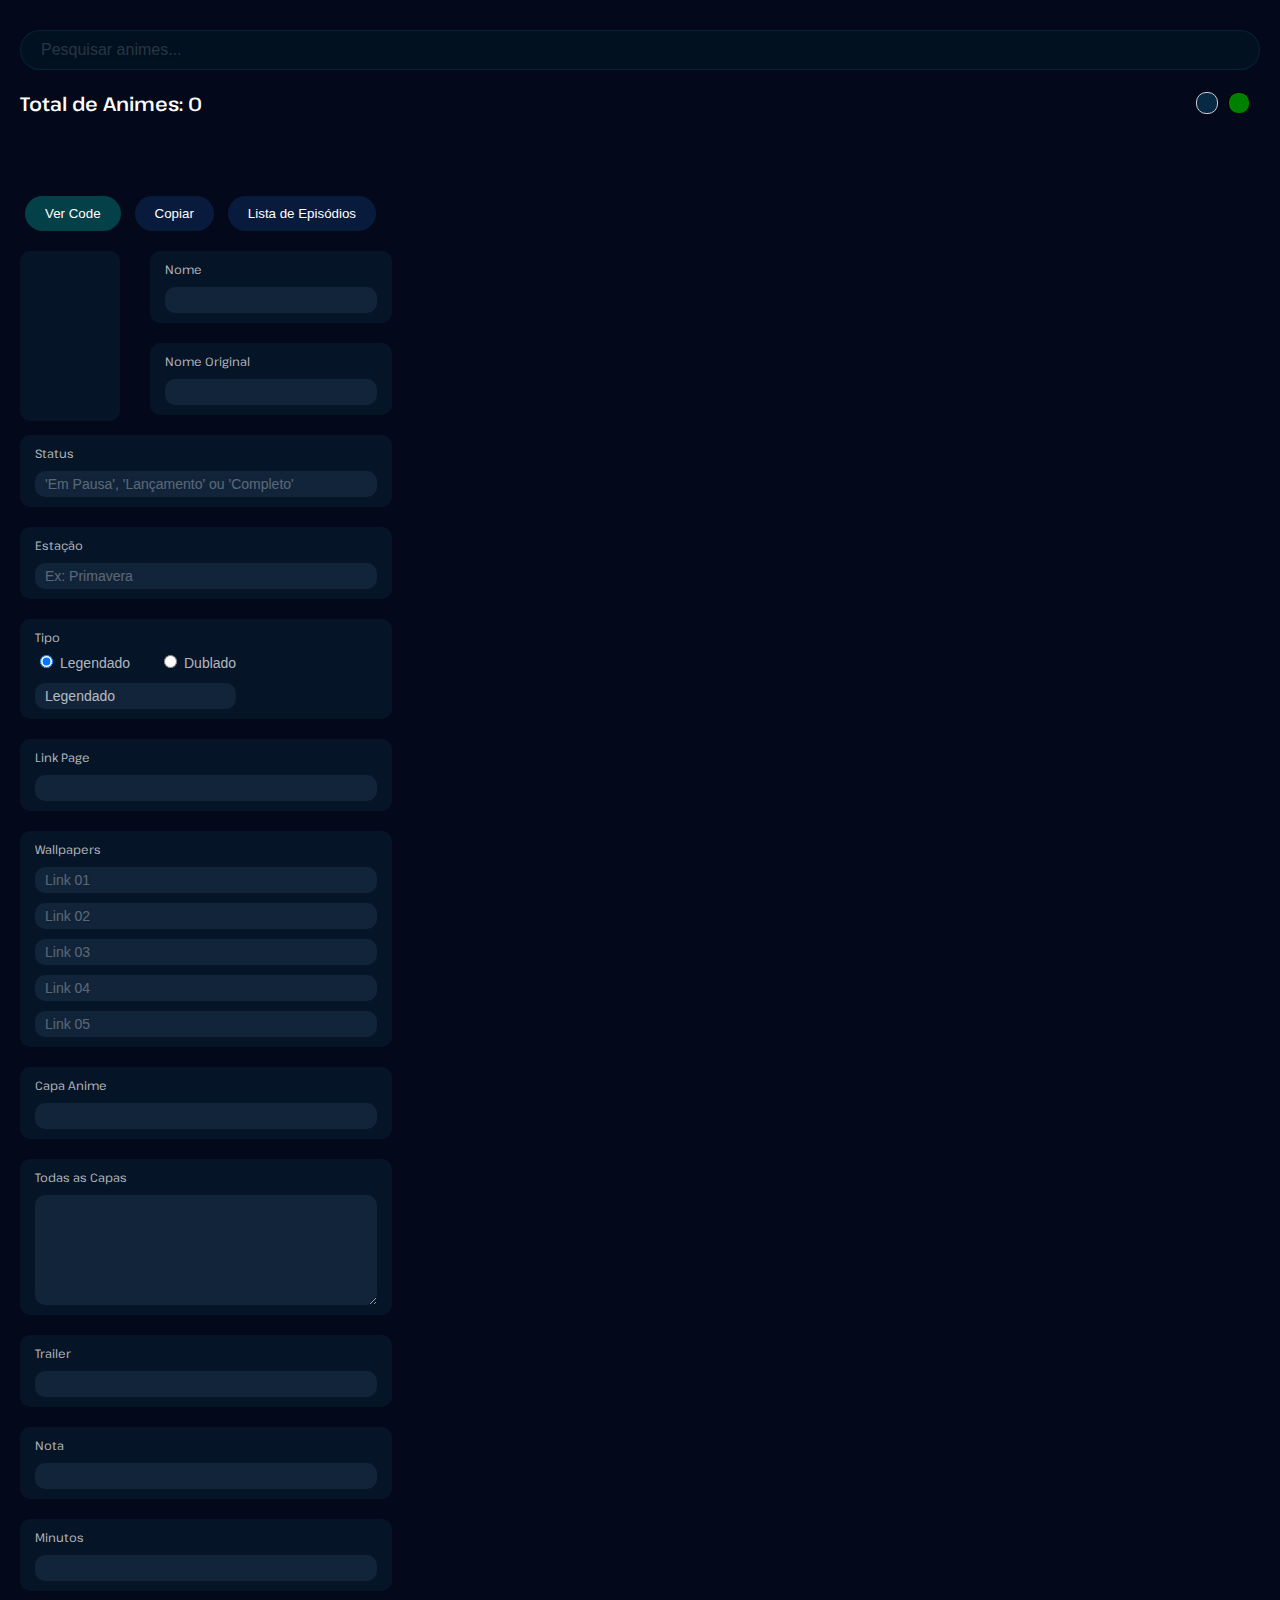
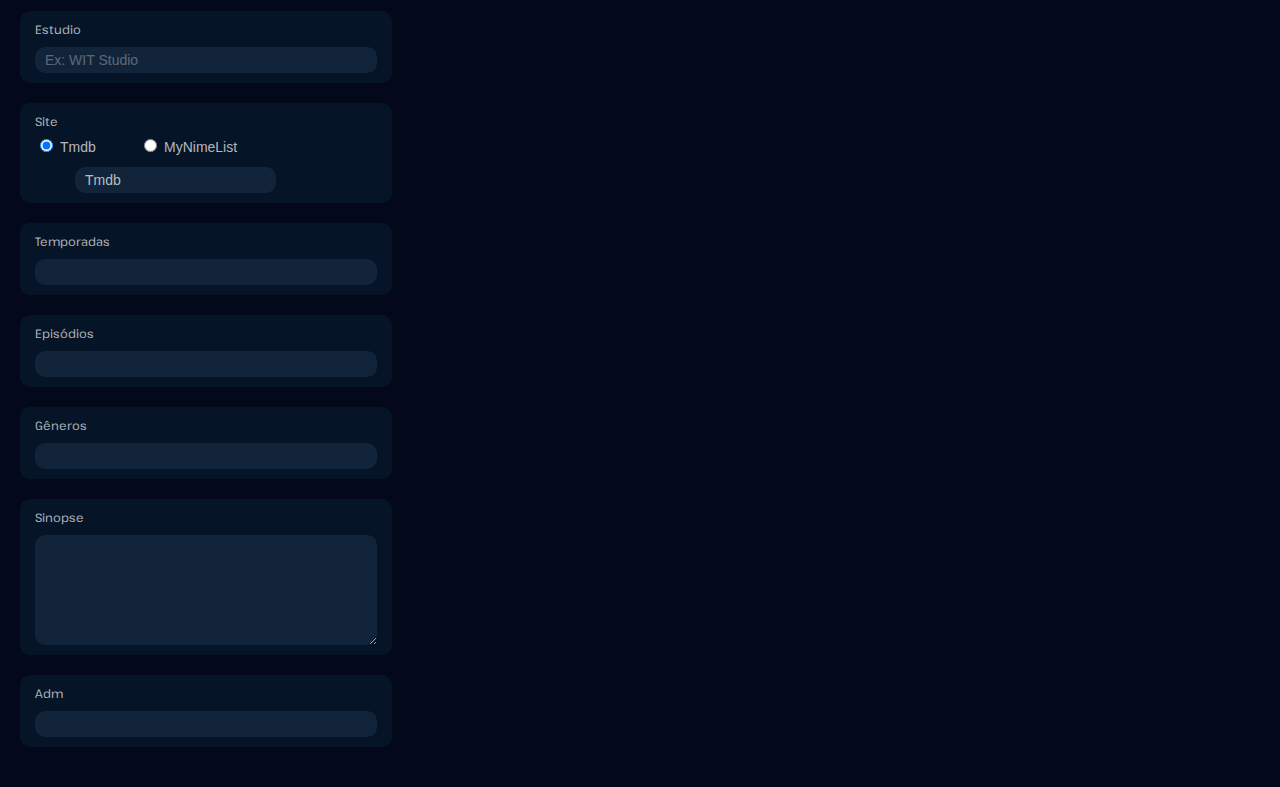
==== automatico/index.html @ 70dc7c84 "Add files via upload" ====
<!DOCTYPE html>
<html lang="en">
  <head>
    <meta charset="UTF-8" />
    <meta name="viewport" content="width=section, initial-scale=1.0" />
    <title>Document</title>    
    <link href="..\automatico\style.css" rel="stylesheet" />
    <link href="https://fonts.googleapis.com/css2?family=Pathway+Extreme:ital,opsz,wght@0,8..144,100..900;1,8..144,100..900&family=Source+Code+Pro:ital,wght@0,200..900;1,200..900&display=swap" rel="stylesheet">
    <link rel="stylesheet" href="https://fonts.googleapis.com/css2?family=Material+Symbols+Outlined:opsz,wght,FILL,GRAD@20..48,100..700,0..1,-50..200"/>
  </head>
  <body>
    <span id="mensagem">Code Copiadao; Cole em sua postagem!!</span>
    <div class="code">
      <span class="close" onclick="closeCode()"></span>
      <div>
        <h8>Code</h8>
        <button onclick="copyCode()"></button>
        <button onclick="expandCode()"></button>
      </div>
      <pre id="seasonContent"></pre>
    </div>
    <section class="topo">
      <input type="text" id="searchBar" placeholder="Pesquisar animes..." oninput="filterAnimes()"/>
      <div class="menuinfos">
        <div id="total-count">Total de Animes: 0</div>
        <div id="page-info"></div>
        <span class="inputs">
              <label class="custom-radio">
                  <input type="radio" name="especiais" value="sim" id="sim" />
                  <span class="radio-indicator"></span>
              </label>
              <label class="custom-radio">
                  <input type="radio" name="especiais" value="nao" id="nao" />
                  <span class="radio-indicator"></span>
              </label>
        </span>
      </div>
      <div id="pagination-controls" class="buttonsPage"></div>
    </section>

    <div id="episodeModal" class="modal" style="display: none;">
      <div class="modal-content">
        <span class="close" onclick="closeEps()"></span>
        <h2 class="titleList">Lista de Episódios</h2>
        <div id="episodeList"></div>
      </div>
    </div>
    

 <section class="container">
         <!--<div id="episodes">
        <div class="modal-content">
          <span class="close" onclick="closeEps()"></span>
          <div id="episode-list"></div>
        </div>
      </div>-->
      
      <section class="section01 modal">
        <span id="closeModal" class="close"></span>
        <div id="codeG">
          <div class="buttons">
            <button onclick="verCode(event)">Ver Code</button>
            <button onclick="copyCode(event)">Copiar</button>
            <button onclick="openEpsIndex(event)">Lista de Episódios</button>

            
          </div>

          
          <div class="group gresp">
              <span class="imgC">
                <img id="animePreview" src=""/>
              </span>        
              <span class="subgroup responsive">
                <div class="quest">
                  <span>Nome</span>
                  <input type="text" id="animeTitle" name="animeTitle" required />
                </div>
                <div class="quest">
                  <span>Nome Original</span>
                  <input type="text" id="animeTitleJapanese" name="animeTitleJapanese" onchange="updateSeasonContent()" required />
                </div>
              </span>
              <span class="subgroup res">
                <div class="quest">
                  <span>Status</span>
                  <input type="text" id="animeStatus" name="animeStatus" onchange="updateSeasonContent()" placeholder="'Em Pausa', 'Lançamento' ou 'Completo'" required />
                </div>
                <div class="quest">
                  <span>Estação</span>
                  <input type="text" id="animeStation" name="animeStation" onchange="updateSeasonContent()" placeholder="Ex: Primavera" required />
                </div>
              </span>
            </div>
            
            <div class="quest">
              <span>Tipo</span>
              <div>
                <span class="subAudio">
                  <input type="radio" value="Legendado" id="Legendado" name="audio" onclick="updateSub(this.value)" checked/>
                </span>
                <span class="subAudio dub">
                  <input type="radio" value="Dublado" id="Dublado" name="audio" onclick="updateSub(this.value)"/>
                </span>
                <input type="text" id="animeDubbedOrSubbed" onchange="updateSeasonContent()" name="animeDubbedOrSubbed" required />
              </div>
            </div>

  
            <div class="quest">
              <span>Link Page</span>
              <input type="text" id="linkPage" onchange="updateSeasonContent()" required />
            </div>
        
            <div class="quest link">
              <span>Wallpapers</span>
              <input type="text" id="linkcapa01" onchange="updateSeasonContent()" placeholder="Link 01" name="linkcapa01" required/> 
              <input type="text" id="linkcapa02" onchange="updateSeasonContent()" placeholder="Link 02" name="linkcapa02" required/> 
              <input type="text" id="linkcapa03" onchange="updateSeasonContent()" placeholder="Link 03" name="linkcapa03" required/> 
              <input type="text" id="linkcapa04" onchange="updateSeasonContent()" placeholder="Link 04" name="linkcapa04" required/> 
              <input type="text" id="linkcapa05" onchange="updateSeasonContent()" placeholder="Link 05" name="linkcapa05" required/>
            </div>
       
            <div class="quest">
              <span>Capa Anime</span>
              <input type="text" id="animeCover" onchange="updateSeasonContent()" name="animeCover"/>
            </div>
            
            <div class="quest">
              <span>Todas as Capas</span>
              <textarea id="animeCapasTotais" name="animeCapasTotais" onchange="updateSeasonContent()" required></textarea>
            </div>
            
            <div class="quest">
              <span>Trailer</span>
              <input type="text" id="animeTrailerLink" onchange="updateSeasonContent()" name="animeTrailerLink" required/>
              <input type="text" id="linkconvert" onchange="updateSeasonContent()" style="display:none" required/>
            </div>
            
            <div class="quest" style="display:none">
              <span>Id</span>
              <input type="text" id="idUnico" onchange="updateSeasonContent()" required />
            </div>
      
            <div class="group wrap">
              <div class="quest re">
                <span>Nota</span>
                <input type="number" id="animeRating" onchange="updateSeasonContent()" name="animeRating" step="0.1" required />
              </div>
              <div class="quest">
                <span>Minutos</span>
                <input type="text" id="animeAverageRuntime" onchange="updateSeasonContent()" name="animeAverageRuntime" required/>
              </div>
              <div class="quest">
                <span>Estudio</span>
                <input type="text" id="animeStudio" onchange="updateSeasonContent()" name="animeStudio" placeholder="Ex: WIT Studio" required />
              </div>
            </div>
      
            <div class="quest">
              <span>Site</span>
              <div>
                <span class="tipo">
                  <input type="radio" value="Tmdb" id="Tmdb" name="notaSite" onclick="updateSite(this.value)" checked/>
                </span>
                <span class="tipo">
                  <input type="radio" value="MyNimeList" id="MyNimeList" name="notaSite" onclick="updateSite(this.value)"/>
                </span>
                <input type="text" id="site" onchange="updateSeasonContent()" name="site" required/>
              </div>
            </div>

            <div class="group wrap">
            <div class="quest">
              <span>Temporadas</span>
              <input type="text" id="seasons" name="seasons" onchange="updateSeasonContent()" />
            </div>
            
            <div class="quest">
              <span>Episódios</span>
              <input type="text" id="animeEpisodes" name="animeEpisodes" onchange="updateSeasonContent()" />
            </div>
            </div>
      
            <div class="quest" style="display: none">
              <span>Ano de Lançamento</span>
              <input type="text" id="animeReleaseDate" onchange="updateSeasonContent()" name="animeReleaseDate" required />
              <input type="number" id="animeReleaseYear" onchange="updateSeasonContent()" name="animeReleaseYear" required />
            </div>
            
            <div class="quest">
              <span>Gêneros</span>
              <input type="text" id="animeGenres" onchange="updateSeasonContent()" name="animeGenres" required />
            </div>
            
            <div class="quest">
              <span>Sinopse</span>
              <textarea id="animeOverview" name="animeOverview" onchange="updateSeasonContent()" required></textarea>
            </div>
      
            <div class="quest">
              <span>Adm</span>
              <input type="text" id="animeAdm" onchange="updateSeasonContent()" name="animeAdm" required />
            </div>
        
        </div>
      </section>
  
      <section class="section02">
        <main class="itemsbody">
          <div id="anime-container"></div>
          <div id="pagination"></div>
          <div id="animeList"></div>
          <div id="pagination-simple-controls" class="buttonsPage"></div>
        </main>
      </section>
    </section>
    
    <script src="..\automatico\script.js"></script>
    <script src="..\automatico\outros.jS"></script>
  </body>
</html>
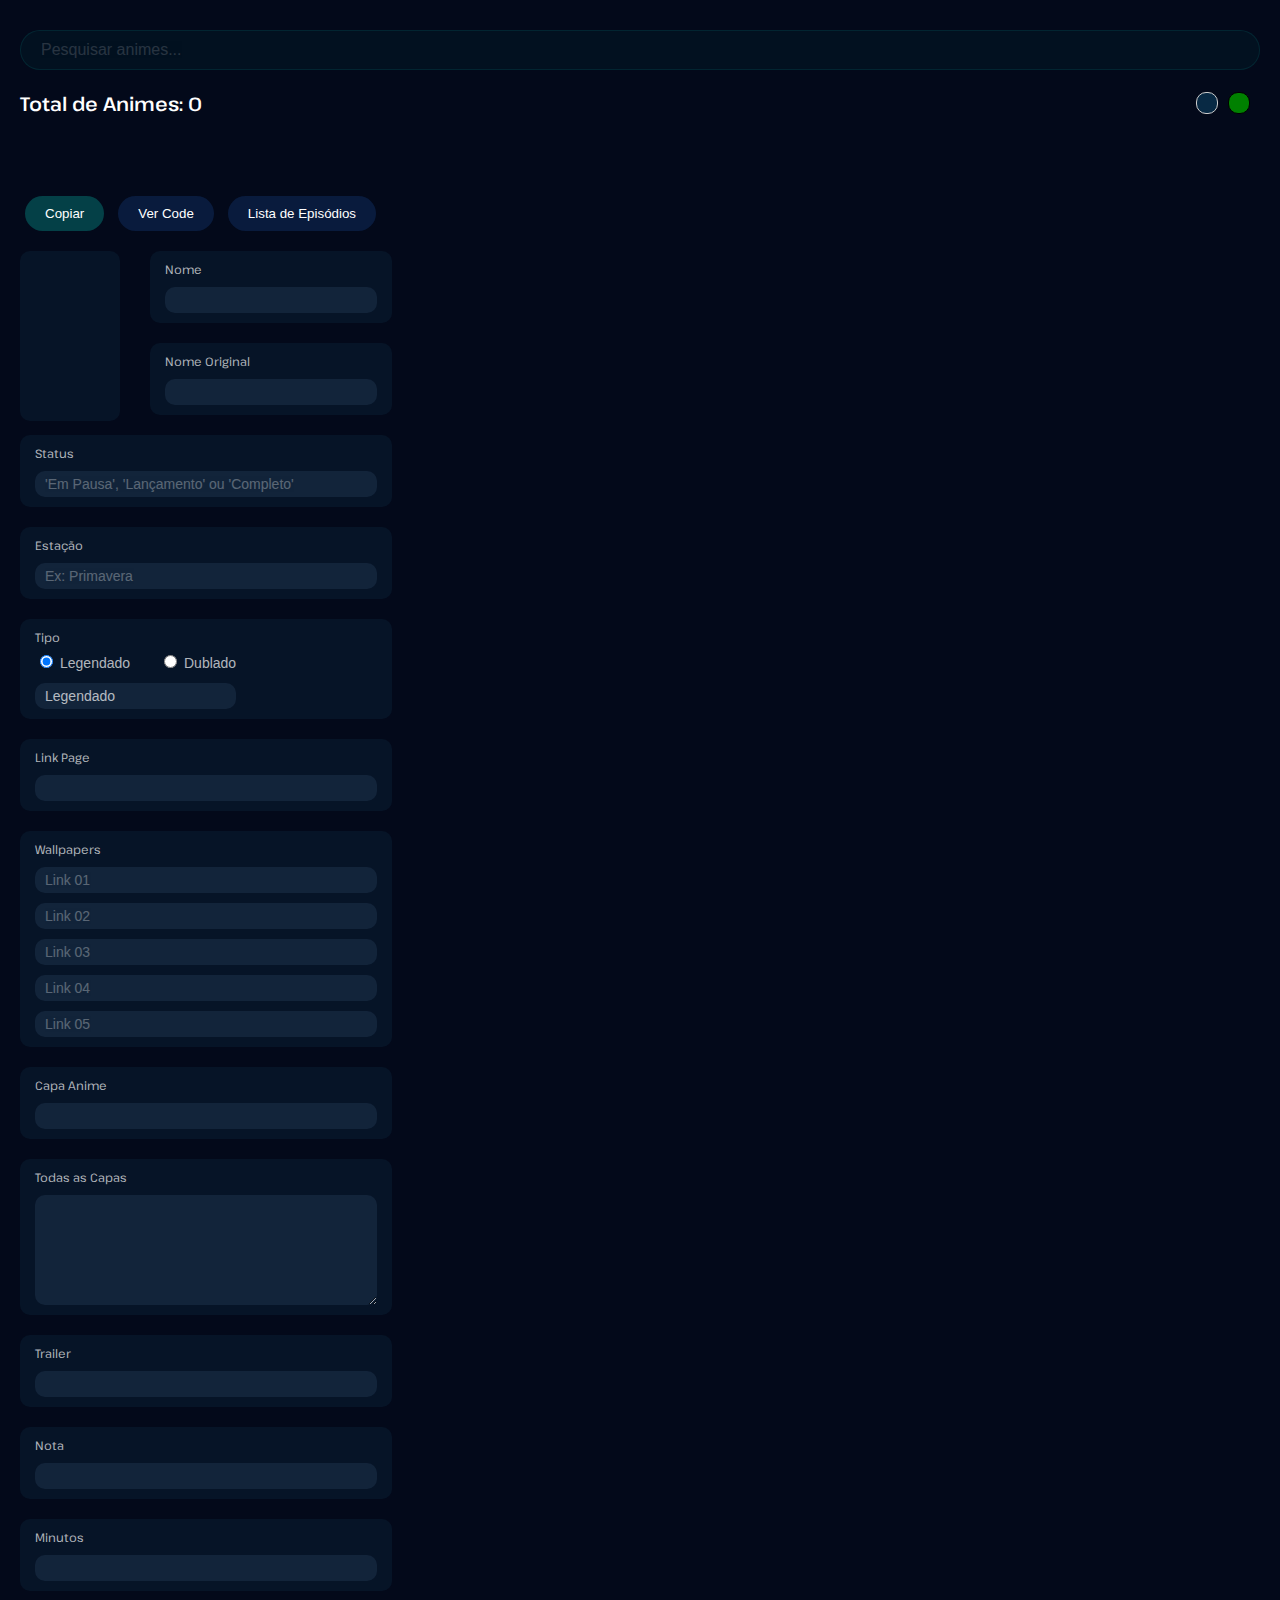
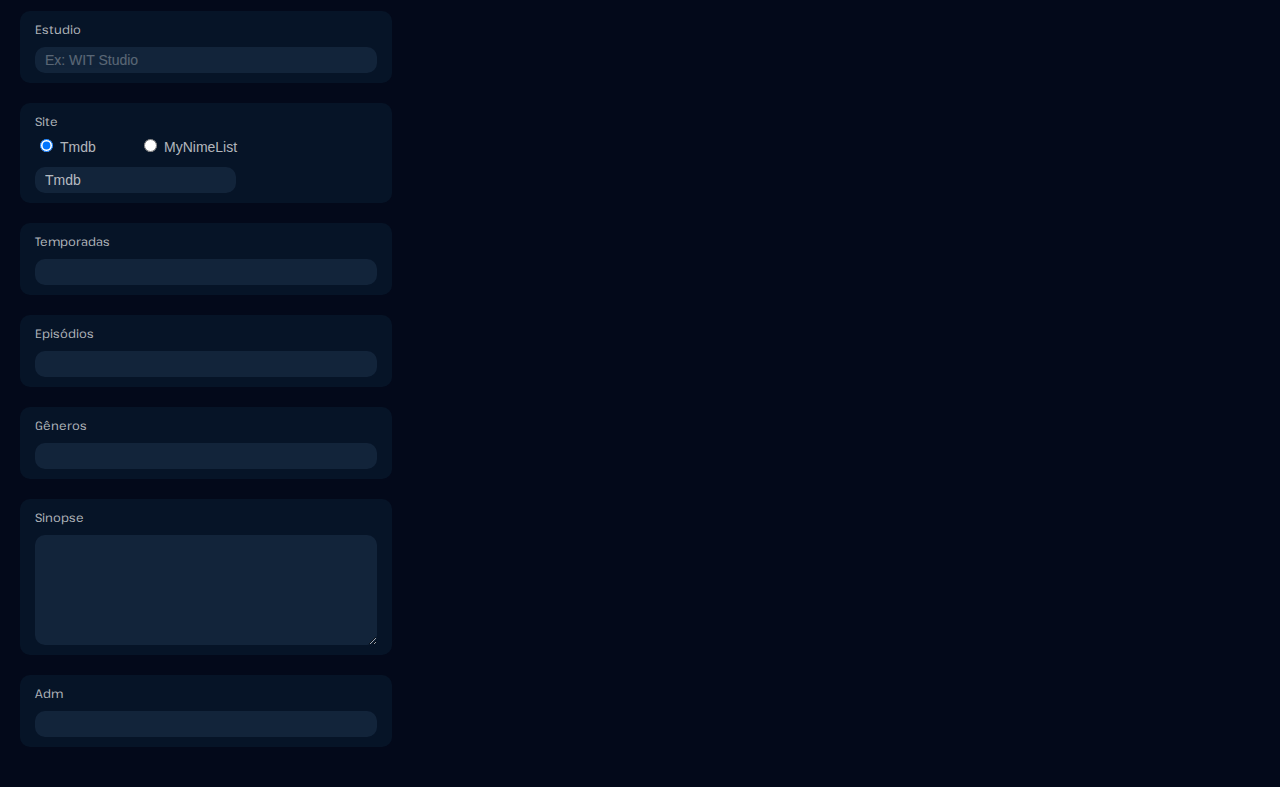
==== commit a33e610e: "Add files via upload" ====
--- a/automatico/index.html
+++ b/automatico/index.html
@@ -4,7 +4,7 @@
     <meta charset="UTF-8" />
     <meta name="viewport" content="width=section, initial-scale=1.0" />
     <title>Document</title>    
-    <link href="..\automatico\style.css" rel="stylesheet" />
+    <link href="style.css" rel="stylesheet" />
     <link href="https://fonts.googleapis.com/css2?family=Pathway+Extreme:ital,opsz,wght@0,8..144,100..900;1,8..144,100..900&family=Source+Code+Pro:ital,wght@0,200..900;1,200..900&display=swap" rel="stylesheet">
     <link rel="stylesheet" href="https://fonts.googleapis.com/css2?family=Material+Symbols+Outlined:opsz,wght,FILL,GRAD@20..48,100..700,0..1,-50..200"/>
   </head>
@@ -48,22 +48,13 @@
     
 
  <section class="container">
-         <!--<div id="episodes">
-        <div class="modal-content">
-          <span class="close" onclick="closeEps()"></span>
-          <div id="episode-list"></div>
-        </div>
-      </div>-->
-      
       <section class="section01 modal">
         <span id="closeModal" class="close"></span>
         <div id="codeG">
           <div class="buttons">
-            <button onclick="verCode(event)">Ver Code</button>
-            <button onclick="copyCode(event)">Copiar</button>
-            <button onclick="openEpsIndex(event)">Lista de Episódios</button>
-
-            
+            <button onclick="copyCode(event)" data-text="Copiar"></button>
+            <button onclick="verCode(event)" data-text="Ver Code"></button>
+            <button onclick="openEpsIndex(event)" data-text="Lista de Episódios"></button>
           </div>
 
           
@@ -163,7 +154,7 @@
                 <span class="tipo">
                   <input type="radio" value="Tmdb" id="Tmdb" name="notaSite" onclick="updateSite(this.value)" checked/>
                 </span>
-                <span class="tipo">
+                <span class="tipo mrg">
                   <input type="radio" value="MyNimeList" id="MyNimeList" name="notaSite" onclick="updateSite(this.value)"/>
                 </span>
                 <input type="text" id="site" onchange="updateSeasonContent()" name="site" required/>
@@ -216,7 +207,7 @@
       </section>
     </section>
     
-    <script src="..\automatico\script.js"></script>
-    <script src="..\automatico\outros.jS"></script>
+    <script src="script.js"></script>
+    <script src="outros.jS"></script>
   </body>
 </html>
--- a/automatico/style.css
+++ b/automatico/style.css
@@ -0,0 +1,960 @@
+body {
+  margin: 0;
+  font-family: Pathway Extreme;
+  margin: 0;
+  padding: 20px;
+  background: #03091a;
+  color: white;
+  box-sizing: border-box;
+}
+
+
+.topo{
+  margin-bottom:50px
+}
+.container {
+  display: flex;
+  gap: 40px;
+}
+
+.container section {
+  width:100%;
+  box-sizing: border-box;
+}
+/*section 01*/
+
+#codeG {
+  display: flex;
+  flex-direction: column;
+}
+
+.buttons {
+  position: fixed;
+  bottom: 0;
+  right: 0;
+  padding: 20px 10px;
+  box-sizing: border-box;
+  text-align: right;
+  width: 100%;
+  pointer-events:none
+}
+
+.buttons button {
+  padding: 10px 20px;
+  border: none;
+  border-radius: 20px;
+  margin-inline: 5px;
+  cursor: pointer;
+  background: rgba(23, 72, 146, 0.295);
+  color: white;
+  pointer-events: auto
+}
+
+
+.buttons button:after{
+  content:attr(data-text)
+}
+.buttons button:active{
+  background: rgba(23, 72, 146, 0.6);
+}
+
+.buttons button:nth-child(1) {
+  background: rgb(4, 64, 71);
+}
+
+.group {
+  display: flex;
+  gap: 20px;
+  min-width:100%;
+}
+.imgC {
+  width: auto;
+  min-width: 100px;
+  height: 170px;
+  border-radius: 10px;
+  overflow: hidden;
+  background: rgba(8, 24, 44, 0.733);
+}
+.group img {
+  width: 100%;
+  height: 100%;
+  object-fit: cover;
+  display:none
+}
+.subgroup {
+  width: 100%;
+}
+
+.wrap div {
+  width: 100%;
+}
+
+.quest {
+  display: flex;
+  flex-direction: column;
+  background: rgba(8, 24, 44, 0.733);
+  color: rgba(255, 255, 255, 0.7);
+  padding: 10px 15px;
+  border-radius: 10px;
+  margin-bottom: 20px;
+}
+
+.quest span {
+  font-size: 12px;
+}
+
+textarea,
+input {
+  border-radius: 10px;
+  border: none;
+  background: rgba(23, 42, 65, 0.733);
+  color: rgba(255, 255, 255, 0.7);
+  margin-top: 10px;
+  padding: 5px 10px;
+  font-size: 14px;
+  outline: none;
+}
+
+textarea {
+  min-height: 100px;
+  display: flex;
+}
+input::placeholder {
+  color: white;
+  opacity: 0.3;
+}
+
+textarea::-webkit-scrollbar {
+  display: none;
+}
+
+::-webkit-scrollbar {
+  width: 10px;
+}
+
+::-webkit-scrollbar-track {
+  background: #03091a;
+  border-radius: 0;
+}
+
+::-webkit-scrollbar-thumb {
+  background: #0f172a;
+}
+
+/*section 02*/
+.section02{
+
+}
+#searchBar {
+  width: 100%;
+  padding: 10px 10px 10px 20px;
+  box-sizing: border-box;
+  margin-bottom: 20px;
+  border: 1px solid rgba(4, 219, 201, 0.1);
+  border-radius: 20px;
+  font-size: 16px;
+  background: rgba(4, 219, 201, 0.041);
+  color: white;
+  outline: none;
+}
+
+#searchBar::placeholder {
+  color: rgba(255, 255, 255, 0.5);
+}
+
+.list {
+  margin-bottom: 20px;
+}
+#animeList {
+  display: grid;
+  grid-template-columns: repeat(auto-fill, minmax(160px, 1fr));
+  gap: 20px;
+}
+
+.menuinfos {
+  display: flex;
+  align-items: center;
+  gap: 20px;
+  margin-bottom: 30px;
+  font-size: 1.2em;
+}
+.inputs {
+  display: flex;
+  align-items: center;
+}
+.custom-radio {
+  display: flex;
+  align-items: center;
+  cursor: pointer;
+}
+
+.custom-radio input[type="radio"] {
+  display: none; /* Esconde o input padrão */
+}
+
+.radio-indicator {
+  height: 20px;
+  width: 20px;
+  background: rgb(8, 41, 68);
+  border-radius: 10px;
+  border: 1px solid #ccc; /* Borda padrão */
+  position: relative;
+  margin-right: 10px; /* Espaçamento entre o indicador e o texto */
+}
+
+.custom-radio input[type="radio"]:checked + .radio-indicator {
+  background: green;
+  border-color: #000;
+}
+
+#page-info {
+  text-align: center;
+  margin-left: auto;
+  opacity: 0.6;
+}
+
+#total-count {
+  font-weight: 600;
+}
+
+.buttonsPage {
+  display: flex;
+  flex-wrap: wrap;
+  overflow: auto;
+  gap: 10px;
+  margin-bottom: 20px;
+}
+
+.buttonsPage::-webkit-scrollbar {
+  display: none;
+}
+
+.buttonsPage button {
+  font-size: 20px;
+  background: rgb(8, 41, 68);
+  border: none;
+  padding: 5px 10px;
+  border-radius: 10px;
+  color: rgba(255, 255, 255, 0.4);
+  opacity: 0.6;
+  pointer-events: auto;
+  cursor: pointer;
+}
+
+.buttonsPage button:active,
+.buttonsPage button:disabled {
+  opacity: 1;
+  color: rgba(255, 255, 255, 0.9);
+}
+#pagination-simple-controls{
+  margin-top:20px;
+  justify-content:right
+}
+.animeItem {
+  background: #0f172a;
+  border-radius: 10px;
+  padding: 10px;
+  text-align: center;
+  display: flex;
+  flex-direction: column;
+  cursor: pointer;
+  position: relative;
+}
+
+.animeItem div {
+  display: flex;
+  gap: 10px;
+  margin-top: auto;
+  justify-content: left;
+}
+
+.animeItem div button {
+  font-size: 20px;
+  border-radius: 50px;
+  font-size:14px;
+  border: none;
+  width: 100%;
+  height: 35px;
+  padding: 5px;
+  display: flex;
+  align-items: center;
+  justify-content: center;
+  background: rgb(4, 52, 71);
+  color: white;
+}
+
+.epscode{
+  pointer-events: none;
+  opacity:0.5
+}
+.animeItem.active .epscode{
+  pointer-events: auto;
+  opacity:1;
+  cursor: pointer;
+  background: rgb(4, 64, 71);
+}
+
+
+.animeItem div button:before {
+  font-family: "Material Symbols Outlined";
+  margin-right:10px;
+}
+
+.animeItem div button:nth-child(1):before {
+  content: "\e3c9";
+}
+.animeItem div button:nth-child(2):before {
+  content: "\e14d";
+}
+.animeItem div button:nth-child(3):before {
+  content: "\eb8e";
+}
+
+.animeItem div button:nth-child(1) {
+  margin-right: auto;
+}
+.animeItem div button:nth-child(n + 2) {
+  background: rgba(23, 72, 146, 0.295);
+}
+.animeItem img {
+  max-width: 100%;
+  height: auto;
+  min-height: 250px;
+  max-height: 280px;
+  border-radius: 5px;
+  object-fit: cover;
+}
+.anime-number {
+  position: absolute;
+  left: -5px;
+  top: -5px;
+  background: white;
+  min-width: 40px;
+  height: 40px;
+  padding: 5px;
+  box-sizing: border-box;
+  border-radius: 20px;
+  color: black;
+  display: flex;
+  align-items: center;
+  justify-content: center;
+  font-weight: 700;
+  opacity: 0.6;
+}
+.titulo {
+  color: white;
+  font-weight: 700;
+  margin: 10px 0 10px 0;
+  display: -webkit-box;
+  -webkit-line-clamp: 1 !important;
+  -webkit-box-orient: vertical;
+  overflow: hidden;
+  text-overflow: ellipsis;
+  text-align: left;
+}
+
+.animeItem h8 {
+  opacity: 0.5;
+  font-weight: 400;
+  font-size: 15px;
+  text-align: left;
+}
+.datas {
+  margin-bottom: 20px;
+}
+
+
+
+
+.code{
+  position: fixed;
+  bottom:70px;
+  left:-100%;
+  width:calc(100% - 40px);
+  height:200px;
+  z-index:5;
+  display:none;
+  border:1px solid rgba(255, 255, 255, 0.7);
+  background: rgba(255, 255, 255, 0.03);
+  border-radius:20px;
+  padding:20px;
+  box-sizing: border-box;
+  animation: open 1s ease-in-out forwards;
+  transition: height 1s;
+}
+@keyframes open{
+  100%{left:20px}
+}
+.expand{
+  height: 80%;
+
+}
+
+#episodeModal .close,
+.code .close{
+  position: fixed;
+  top:0;
+  left:0;
+  height:100%;
+  width:100%;
+  background: rgba(0, 0, 0, 0.815);
+  z-index:2;
+}
+
+.code div{
+  position:absolute;
+  top:-20px;
+  z-index:2;
+  display: flex;
+  width:100%;
+}
+.code button{
+  border-radius:50px;
+  padding:10px;
+  border:none;
+  cursor:pointer;
+  background: rgba(255,255,255,0.6);
+  color: #0f172a;
+  font-weight:900
+}
+
+.code button:last-child{
+  margin-right:80px;
+  margin-left:20px
+}
+.code button:before{
+  font-family: "Material Symbols Outlined";
+  content:"\e14d"
+}
+.code button:last-child:before{
+  content:"\f1ce"
+}
+.code button:active{
+  background: greenyellow
+}
+
+.code h8{
+  font-size:2em;
+  margin-right:auto
+}
+  pre{
+    overflow-y:auto;
+    flex-wrap:wrap;
+    padding:10px;
+    box-sizing:border-box;
+    border-radius:15px;
+    white-space: pre-wrap;
+    word-wrap: break-word;
+    background: #0f172a;
+    color: rgba(255, 255, 255, 0.6);
+    width:100%;
+    z-index:2
+
+  }
+
+
+  /* ---------------- Episodios copiar -----------------*/
+  #episodeModal{
+    background: #0f172ab7;
+    color: white;
+    z-index:10;
+    box-sizing: border-box;
+    position: fixed;
+    top:0;
+    left:0;
+    width:100%;
+    height:100%;
+    justify-content: center;
+    align-items: center;
+   pointer-events:none;
+  }
+  #episodeModal input{
+    pointer-events:auto
+  }
+
+  #episodeModal .close{
+    background:transparent;
+    pointer-events: auto!important;
+  }
+  .titleList{
+    margin-left:20px
+  }
+  .modal-content{
+    display: flex;
+    flex-direction: column;
+   margin:auto;
+    width:90%;
+    height:80%;
+    border-radius:10px;
+    overflow:hidden;
+    background: #03091a;
+    margin:auto
+  }
+  
+  #episodeList{
+    position: relative;
+    padding:20px;
+    box-sizing: border-box;
+    z-index:2; 
+    overflow: auto;
+    pointer-events: auto!important;
+  }
+
+
+  .listaeps{
+    display: grid;
+    grid-template-columns: repeat(auto-fill, minmax(160px, 1fr));
+    gap:20px;
+    margin-top:80px;
+    position: relative;
+  }
+  .listaeps h3{
+    position: absolute;
+    top: -60px;
+    left:0;
+  }
+
+  
+  .input-group{
+    display:flex;
+    flex-wrap: wrap;
+    gap:20px;
+  }
+
+  .form{
+    display: flex;
+    flex-direction: column;
+  }
+  .form label{
+    opacity:0.6;
+    font-size:13px
+  }
+
+
+  .episodeItem{
+    background: #0f172a;
+    border-radius:10px;
+    width:100%;
+    overflow:hidden;
+    cursor:pointer;
+    pointer-events:auto;
+  }
+  .corpoep{
+    padding:10px
+  }
+.episodeItem p{
+  display: none
+}
+
+.episodeItem div{
+  padding:10px;
+}
+.corpoep h8{
+  font-style: italic;
+  overflow: hidden;
+   text-overflow: ellipsis;
+   display: -webkit-box;
+   -webkit-box-orient: vertical;
+   -webkit-line-clamp: 1;
+   margin-bottom:20px;
+}
+.episode-cover{
+  width:100%;
+  height: 150px;
+  display: flex;
+  position: relative
+}
+  .episode-cover img{
+    width:100%;
+    height:100%;
+    object-fit:cover
+  }
+  
+.numero{
+  font-weight:700;
+  background: orange;
+  color: black;
+  padding:5px 10px;
+  box-sizing: border-box;
+  border-radius:10px;
+  position: absolute;
+  bottom:10px;
+  left:10px;
+}
+.episodeItem:active .episode-cover:after{
+  color: orange
+
+}
+.episodeItem:hover .episode-cover:after{
+  background: #0f172ae0;
+  top:0;
+  left:0;
+  width:100%;
+  height:100%;
+  z-index:2;
+  position: absolute;
+  font-size:2em;
+  display: flex;
+  justify-content: center;
+  align-items: center;
+  content:"\e14d";
+  font-family:"Material Symbols Outlined"
+}
+
+.episodeItem:hover h8{
+  opacity:0.3;
+}
+.sinopseep{
+ overflow: hidden;
+  text-overflow: ellipsis;
+  display: -webkit-box;
+  -webkit-box-orient: vertical;
+  -webkit-line-clamp: 3;
+  opacity:0.6;
+  font-style: italic;
+  margin-top:10px
+}
+.episodeItem .link{
+  font-size:12px;
+  font-style: italic;
+  background: rgba(255,255,255,0.08);
+  padding:5px 10px;
+  box-sizing: border-box;
+  border-radius:10px;
+  display: block;
+  opacity:0.3
+  
+}
+
+.episode-cover span{
+  position: absolute;
+  top:10px;
+  left:0px;
+  justify-content: left;
+  gap:5px;
+  display: flex;
+  flex-wrap: wrap;
+}
+
+
+.episode-cover span h8{
+  font-size:12px;
+  margin-inline:5px;
+  background: #0f172abe;
+  font-weight:500;
+  padding:5px 10px;
+  border-radius:10px;
+}
+.input-container{
+  display: flex;
+  flex-wrap: wrap;
+  padding:0 10px 10px 10px!important
+  
+}
+
+.input-container input{
+  width:100%;
+  min-width:100px!important
+}
+
+  .mrg{
+    margin-right:120px;
+  }
+.tipo{
+  margin-right:80px;
+}
+  .subAudio{
+    margin-right:100px
+  }
+  #Legendado:after{
+    content:"Legendado";
+    margin-left:20px
+  }
+  #Dublado:after{
+    content:"Dublado";
+    margin-left:20px
+  }
+
+  #MyNimeList:after{
+    content:"MyNimeList";
+    margin-left:20px
+  }
+
+  #Tmdb:after{
+    content:"Tmdb";
+    margin-left:20px
+  }
+@media screen and (max-width: 1000px) {  
+
+  .wrap {
+    box-sizing: border-box;
+    flex-wrap: wrap;
+    gap: 0;
+  }
+  .wrap .quest {
+    max-width: auto;
+  }
+  .gresp {
+    flex-direction: column;
+    gap: 0;
+    position: relative;
+  }
+
+  .responsive {
+    padding-left: 130px;
+    box-sizing: border-box;
+  }
+
+  .imgC {
+    position: absolute;
+  }
+}
+
+
+@media screen and (min-width: 1000px){
+  
+  .listaeps{
+    grid-template-columns: repeat(auto-fill, minmax(220px, 1fr));
+  }
+
+  .container {
+    display: grid;
+    grid-template-columns: 30% calc(70% - 40px); /* Define duas colunas, uma com 30% e outra com 70% */
+    gap: 40px; 
+    box-sizing: border-box;
+  }
+
+  
+#codeG {
+ min-width:100%;
+}
+.itemsbody{
+  min-height:900px;
+}
+  #animeList {
+  grid-template-columns: repeat(auto-fill, minmax(180px, 1fr));
+}
+.buttons {
+  position: relative;
+  bottom: unset;
+  right: unset;
+  padding: 0;
+  box-sizing: border-box;
+  text-align: left;
+  width: 100%;
+  margin-bottom:20px
+}
+
+.scroll .buttons{
+  position: fixed;
+  bottom:0px;
+  width:30%;
+  text-align: right;
+}
+
+.scroll .container {
+  display: flex;
+}
+.scroll #codeG {
+  box-sizing: border-box;
+}
+
+
+.scroll .section01{
+  position: fixed;
+  width:30%;
+  height:calc(100% - 40px);
+  padding-bottom:20px;
+  top:20px;
+  overflow: auto;
+  padding-bottom:40px!important;
+}
+
+.scroll .section01::-webkit-scrollbar{
+  display:none
+}
+
+.scroll .section02{
+  width: calc(70% - 40px);
+  margin-left:auto
+}
+
+}
+
+
+@media screen and (min-width: 1800px) {
+  body{
+    padding: 20px 50px
+  }
+
+  .container {
+    display: grid;
+    grid-template-columns: 40% calc(60% - 40px); 
+    height:100%;
+
+  }
+  
+
+  
+.scroll .section01{
+  width:38%;
+}
+
+
+.scroll .section02{
+  width: calc(60% - 40px); 
+}
+
+.scroll .buttons{
+  width:calc(40% - 40px);
+}
+
+.re{
+  max-width:80px;
+}
+
+.buttonsPage {
+  display: flex;
+  flex-wrap: wrap;
+  overflow: unset;
+  gap: 10px;
+  margin-bottom: 20px;
+}
+
+
+textarea,
+input {
+  padding:8px 20px;
+  box-sizing: border-box;
+}
+
+}
+
+  @media screen and (min-width: 1000px) and (max-width:1800px) {
+    .wrap {
+      box-sizing: border-box;
+      flex-wrap: wrap;
+      gap: 0;
+    }
+    .wrap .quest {
+      max-width: auto;
+    }
+    .gresp {
+      flex-direction: column;
+      gap: 0;
+      position: relative;
+    }  
+    .responsive {
+      padding-left: 130px;
+      box-sizing: border-box;
+    }
+  
+    .imgC {
+      position: absolute;
+    }
+  }
+  
+  
+
+@media screen and (max-width: 600px){
+  #total-count{
+    font-size:16px
+  }
+  #page-info{
+    font-size:12px
+  }
+  .buttons{
+    display:flex;
+    justify-content: right;
+    padding:10px;
+    margin-bottom:20px
+
+  }
+  .buttons button{
+    padding:10px;
+    width:40px;
+    height:40px;
+    display:flex;
+    align-items:center;
+  }
+.buttons button:before{
+  font-family:"Material Symbols Outlined";
+  font-size:20px
+}
+.buttons button:nth-child(1):before{
+  content:"\e14d";
+}
+.buttons button:nth-child(2):before{
+  content:"\e8f4";
+}
+.buttons button:nth-child(3):before{
+  content:"\e064";
+}
+.buttons button:after{
+  display:none
+}
+}
+
+@media screen and (max-width: 1000px) {
+  .section01{
+  display:none;
+    position: fixed;
+    overflow: auto;
+    box-sizing: border-box;
+    top: 0px;
+    left: 0px;
+    width:100%;
+    height:100%;
+    max-width:unset!important;
+    flex-direction: column;
+    background: #03091a;
+    z-index: 3;
+  }
+    
+#codeG{
+  position: absolute;
+  top:20px;
+  left:30px;
+  width: calc(100% - 60px);
+  height: calc(100% - 60px);
+  overflow: auto;
+  z-index:2
+}
+
+#codeG::-webkit-scrollbar{
+  display:none
+}
+  #closeModal{
+    position: fixed;
+    top: 0%;
+    left: 0%;
+    width: 100%;
+    height: 100%;
+    z-index: 1;
+  }
+
+  
+.buttonsPage button{
+  font-size:16px
+}
+
+
+}
+
+#mensagem{
+  position: fixed;
+  display: none;
+  top: 30px;
+  left:10%;
+  box-sizing: border-box;
+  width:80%;
+  background: rgba(23, 139, 0, 0.399);
+  color: white;
+  padding: 20px;
+  font-weight:500;
+  border-radius:20px;
+  font-size:20px;
+  z-index:13;
+  justify-content:center;
+}
+
